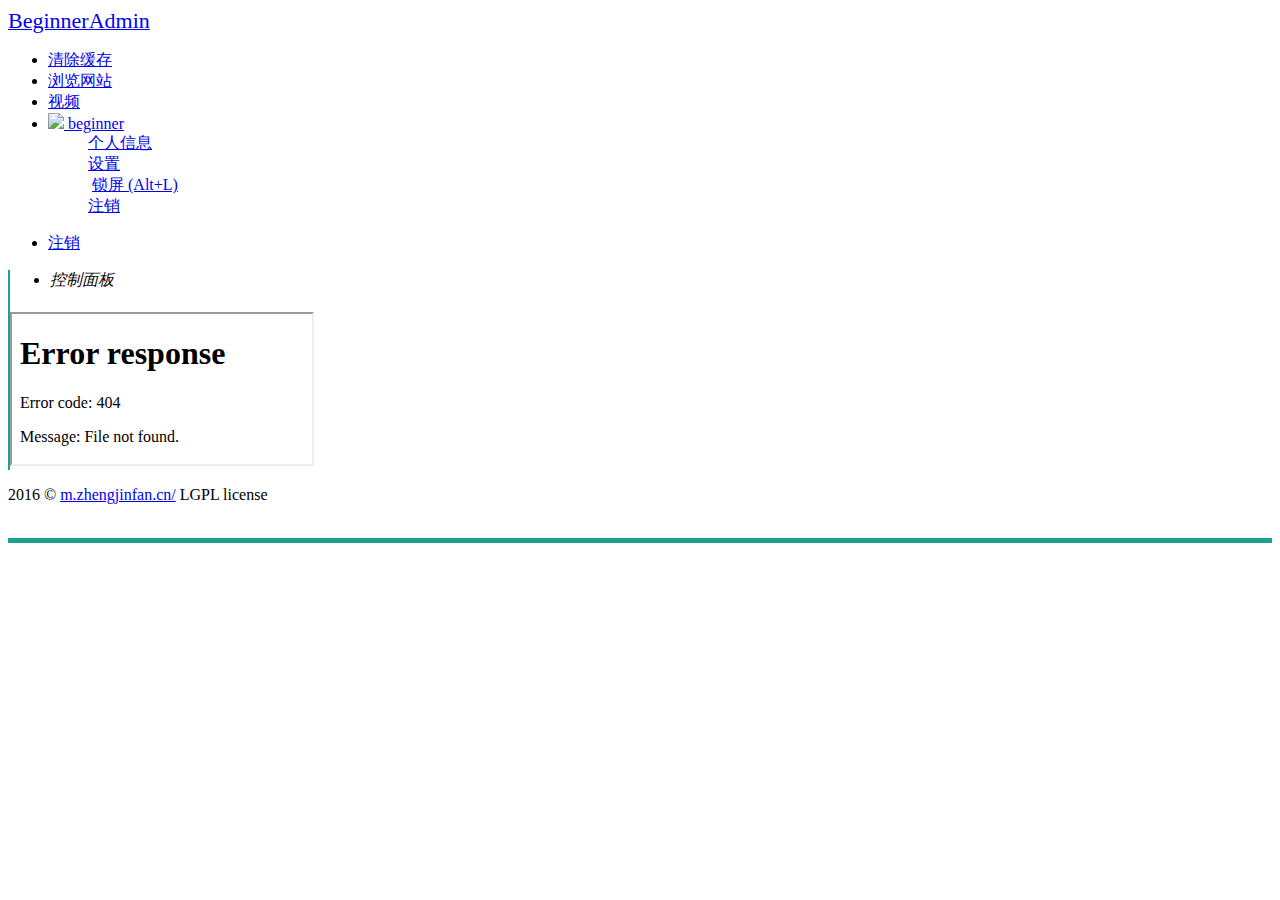
==== src/main/resources/parttime/index.html @ 29a36df4 "springboot" ====
<!DOCTYPE html>

<html>

	<head>
		<meta charset="utf-8"></meta>
		<title>后台管理模板</title>
		<meta name="renderer" content="webkit"></meta>
		<meta http-equiv="X-UA-Compatible" content="IE=edge,chrome=1"></meta>
		<meta name="viewport" content="width=device-width, initial-scale=1, maximum-scale=1"></meta>
		<meta name="apple-mobile-web-app-status-bar-style" content="black"></meta>
		<meta name="apple-mobile-web-app-capable" content="yes"></meta>
		<meta name="format-detection" content="telephone=no"></meta>

		<link rel="stylesheet" href="plugins/layui/css/layui.css" media="all" />
		<link rel="stylesheet" href="css/global.css" media="all" />
		<link rel="stylesheet" type="text/css" href="http://www.jq22.com/jquery/font-awesome.4.6.0.css" />

	</head>

	<body>
		<div class="layui-layout layui-layout-admin" style="border-bottom: solid 5px #1aa094;">
			<div class="layui-header header header-demo">
				<div class="layui-main">
					<div class="admin-login-box">
						<a class="logo" style="left: 0;" href="http://beginner.zhengjinfan.cn/demo/beginner_admin/">
							<span style="font-size: 22px;">BeginnerAdmin</span>
						</a>
						<div class="admin-side-toggle">
							<i class="fa fa-bars" aria-hidden="true"></i>
						</div>
						<div class="admin-side-full">
							<i class="fa fa-life-bouy" aria-hidden="true"></i>
						</div>
					</div>
					<ul class="layui-nav admin-header-item">
						<li class="layui-nav-item">
							<a href="javascript:;">清除缓存</a>
						</li>
						<li class="layui-nav-item">
							<a href="javascript:;">浏览网站</a>
						</li>
						<li class="layui-nav-item" id="video1">
							<a href="javascript:;">视频</a>
						</li>
						<li class="layui-nav-item">
							<a href="javascript:;" class="admin-header-user">
								<img src="images/0.jpg" />
								<span>beginner</span>
							</a>
							<dl class="layui-nav-child">
								<dd>
									<a href="javascript:;"><i class="fa fa-user-circle" aria-hidden="true"></i> 个人信息</a>
								</dd>
								<dd>
									<a href="javascript:;"><i class="fa fa-gear" aria-hidden="true"></i> 设置</a>
								</dd>
								<dd id="lock">
									<a href="javascript:;">
										<i class="fa fa-lock" aria-hidden="true" style="padding-right: 3px;padding-left: 1px;"></i> 锁屏 (Alt+L)
									</a>
								</dd>
								<dd>
									<a href="login.html"><i class="fa fa-sign-out" aria-hidden="true"></i> 注销</a>
								</dd>
							</dl>
						</li>
					</ul>
					<ul class="layui-nav admin-header-item-mobile">
						<li class="layui-nav-item">
							<a href="login.html"><i class="fa fa-sign-out" aria-hidden="true"></i> 注销</a>
						</li>
					</ul>
				</div>
			</div>
			<div class="layui-side layui-bg-black" id="admin-side">
				<div class="layui-side-scroll" id="admin-navbar-side" lay-filter="side"></div>
			</div>
			<div class="layui-body" style="bottom: 0;border-left: solid 2px #1AA094;" id="admin-body">
				<div class="layui-tab admin-nav-card layui-tab-brief" lay-filter="admin-tab">
					<ul class="layui-tab-title">
						<li class="layui-this">
							<i class="fa fa-dashboard" aria-hidden="true"></i>
							<cite>控制面板</cite>
						</li>
					</ul>
					<div class="layui-tab-content" style="min-height: 150px; padding: 5px 0 0 0;">
						<div class="layui-tab-item layui-show">
							<iframe src="/ids"></iframe>
						</div>
					</div>
				</div>
			</div>
			<div class="layui-footer footer footer-demo" id="admin-footer">
				<div class="layui-main">
					<p>2016 &copy;
						<a href="http://m.zhengjinfan.cn/">m.zhengjinfan.cn/</a> LGPL license
					</p>
				</div>
			</div>
			<div class="site-tree-mobile layui-hide">
				<i class="layui-icon">&#xe602;</i>
			</div>
			<div class="site-mobile-shade"></div>
			
			<!--锁屏模板 start-->
			<script type="text/template" id="lock-temp">
				<div class="admin-header-lock" id="lock-box">
					<div class="admin-header-lock-img">
						<img src="images/0.jpg"/>
					</div>
					<div class="admin-header-lock-name" id="lockUserName">beginner</div>
					<input type="text" class="admin-header-lock-input" value="输入密码解锁.." name="lockPwd" id="lockPwd" />
					<button class="layui-btn layui-btn-small" id="unlock">解锁</button>
				</div>
			</script>
			<!--锁屏模板 end -->
			
			<script type="text/javascript" src="plugins/layui/layui.js"></script>
			<script type="text/javascript" src="datas/nav.js"></script>
			<script src="js/index.js"></script>
			<script>
				layui.use('layer', function() {
					var $ = layui.jquery,
						layer = layui.layer;

					$('#video1').on('click', function() {
						layer.open({
							title: 'YouTube',
							maxmin: true,
							type: 2,
							content: 'video.html',
							area: ['800px', '500px']
						});
					});

				});
			</script>
		</div>
	</body>

</html>
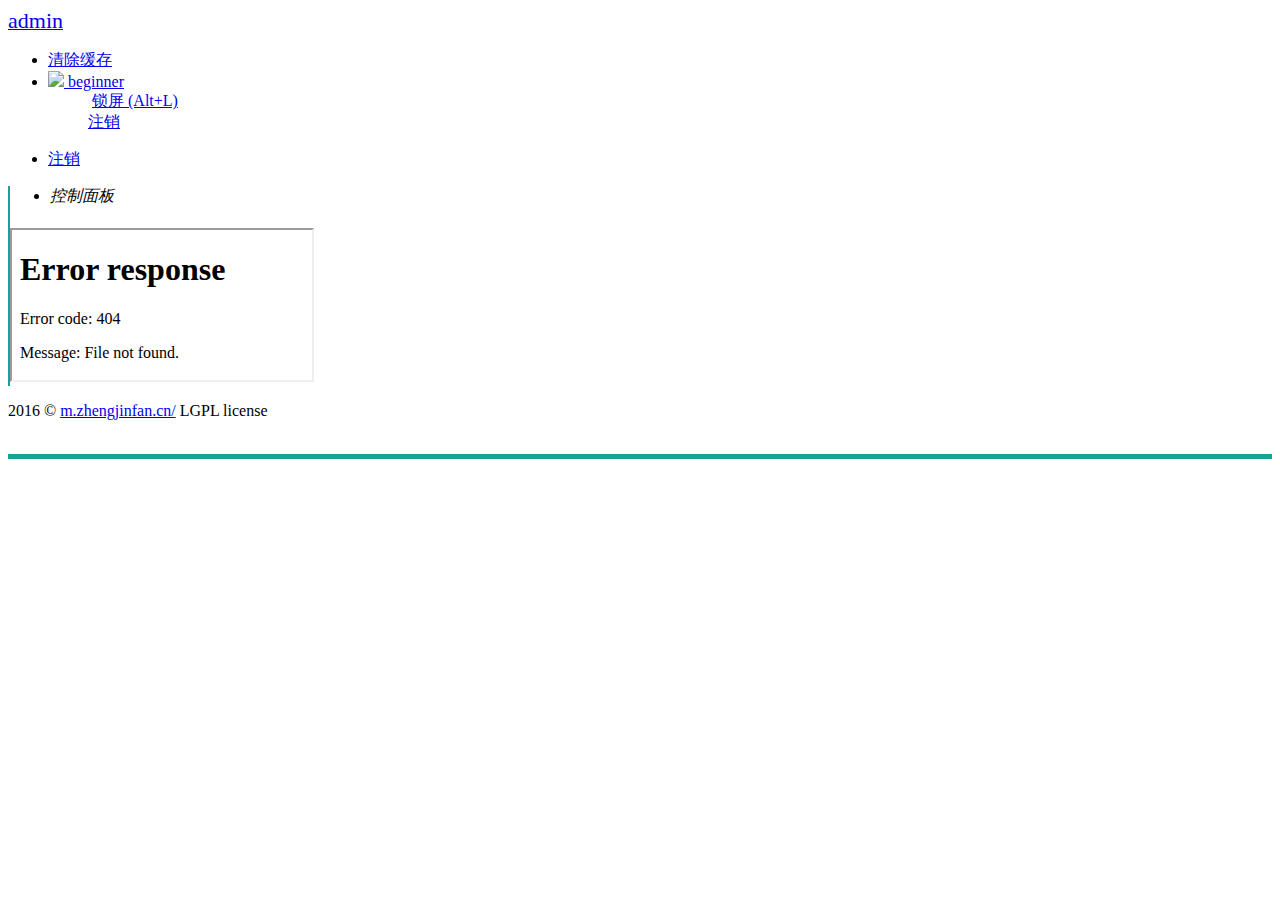
==== commit 23b4279e: "1" ====
--- a/src/main/resources/parttime/index.html
+++ b/src/main/resources/parttime/index.html
@@ -24,7 +24,7 @@
 				<div class="layui-main">
 					<div class="admin-login-box">
 						<a class="logo" style="left: 0;" href="http://beginner.zhengjinfan.cn/demo/beginner_admin/">
-							<span style="font-size: 22px;">BeginnerAdmin</span>
+							<span style="font-size: 22px;">admin</span>
 						</a>
 						<div class="admin-side-toggle">
 							<i class="fa fa-bars" aria-hidden="true"></i>
@@ -38,37 +38,25 @@
 							<a href="javascript:;">清除缓存</a>
 						</li>
 						<li class="layui-nav-item">
-							<a href="javascript:;">浏览网站</a>
-						</li>
-						<li class="layui-nav-item" id="video1">
-							<a href="javascript:;">视频</a>
-						</li>
-						<li class="layui-nav-item">
 							<a href="javascript:;" class="admin-header-user">
 								<img src="images/0.jpg" />
 								<span>beginner</span>
 							</a>
 							<dl class="layui-nav-child">
-								<dd>
-									<a href="javascript:;"><i class="fa fa-user-circle" aria-hidden="true"></i> 个人信息</a>
-								</dd>
-								<dd>
-									<a href="javascript:;"><i class="fa fa-gear" aria-hidden="true"></i> 设置</a>
-								</dd>
 								<dd id="lock">
 									<a href="javascript:;">
 										<i class="fa fa-lock" aria-hidden="true" style="padding-right: 3px;padding-left: 1px;"></i> 锁屏 (Alt+L)
 									</a>
 								</dd>
 								<dd>
-									<a href="login.html"><i class="fa fa-sign-out" aria-hidden="true"></i> 注销</a>
+									<a href="/"><i class="fa fa-sign-out" aria-hidden="true"></i> 注销</a>
 								</dd>
 							</dl>
 						</li>
 					</ul>
 					<ul class="layui-nav admin-header-item-mobile">
 						<li class="layui-nav-item">
-							<a href="login.html"><i class="fa fa-sign-out" aria-hidden="true"></i> 注销</a>
+							<a href="/"><i class="fa fa-sign-out" aria-hidden="true"></i> 注销</a>
 						</li>
 					</ul>
 				</div>
@@ -86,7 +74,7 @@
 					</ul>
 					<div class="layui-tab-content" style="min-height: 150px; padding: 5px 0 0 0;">
 						<div class="layui-tab-item layui-show">
-							<iframe src="/ids"></iframe>
+							<iframe src="/main"></iframe>
 						</div>
 					</div>
 				</div>
